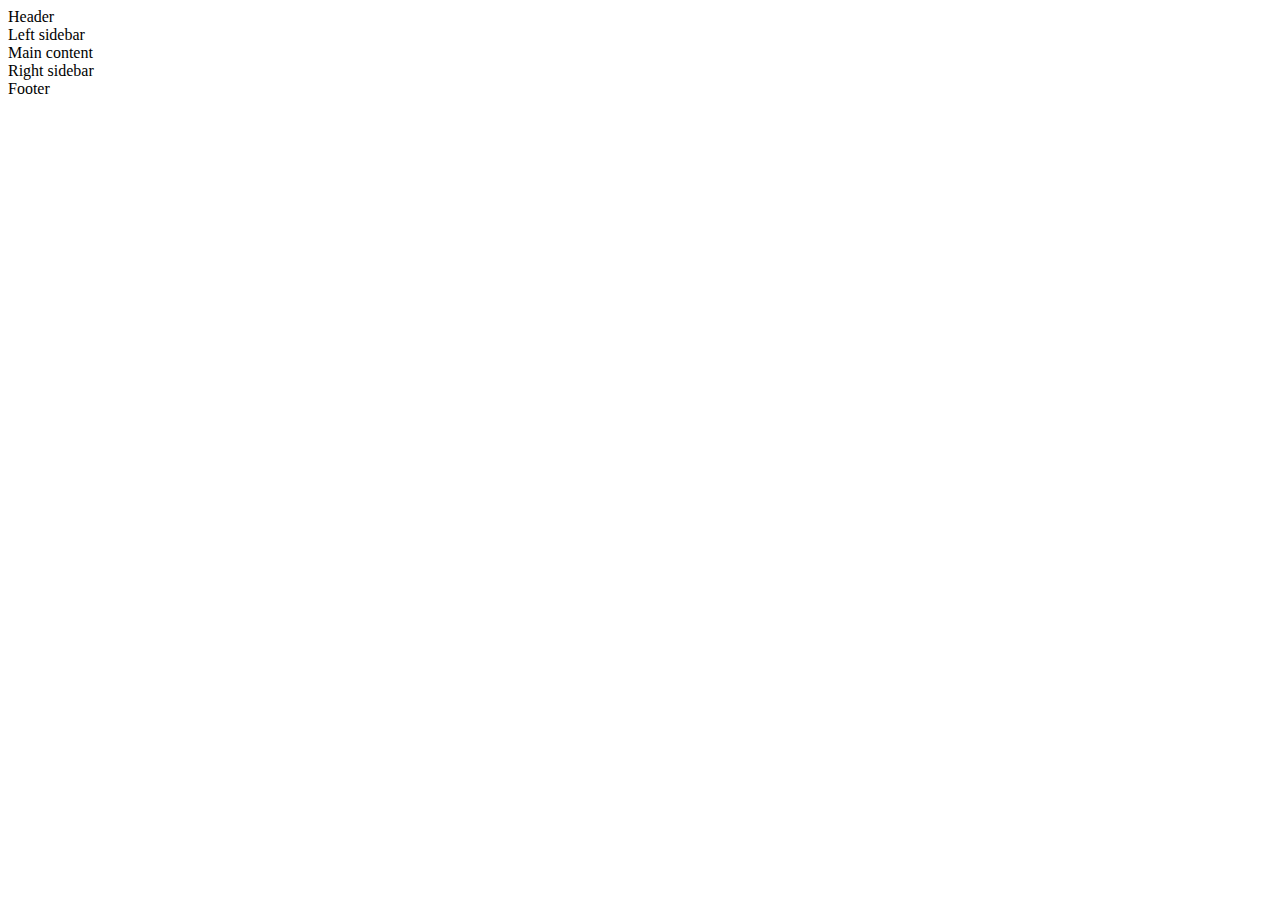
==== grid/named-areas/index.html @ 9a076dad "basics" ====
<!DOCTYPE html>
<html lang="en">
<head>
    <meta charset="UTF-8">
    <meta http-equiv="X-UA-Compatible" content="IE=edge">
    <meta name="viewport" content="width=device-width, initial-scale=1.0">
    <link rel="stylesheet" href="style.css">
    <title>Document</title>
</head>
<body>
    <div class="container">
        <header class="cell cell-1">Header</header>
        <aside class="cell cell-2">Left sidebar</aside>
        <main class="cell cell-3">Main content</main>
        <aside class="cell cell-4">Right sidebar</aside>
        <footer class="cell cell-5">Footer</footer>
    </div>
</body>
</html>
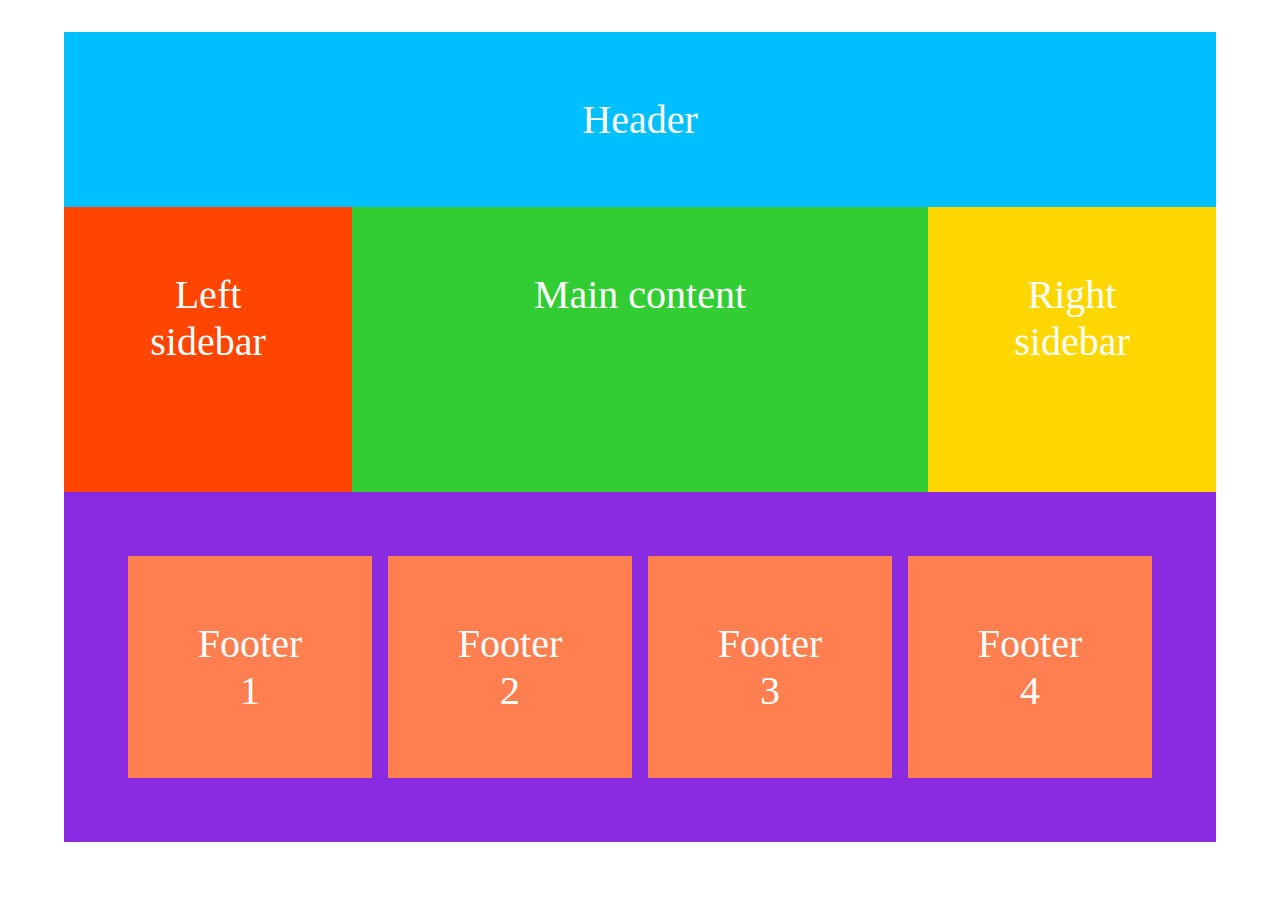
==== commit 3ca6078a: "named-grids" ====
--- a/grid/named-areas/index.html
+++ b/grid/named-areas/index.html
@@ -13,7 +13,13 @@
         <aside class="cell cell-2">Left sidebar</aside>
         <main class="cell cell-3">Main content</main>
         <aside class="cell cell-4">Right sidebar</aside>
-        <footer class="cell cell-5">Footer</footer>
+        <footer class="cell cell-5">
+            <!--Nested Grids-->
+            <div class="cell cell-6">Footer 1</div>
+            <div class="cell cell-7">Footer 2</div>
+            <div class="cell cell-8">Footer 3</div>
+            <div class="cell cell-9">Footer 4</div>
+        </footer>
     </div>
 </body>
 </html>--- a/grid/named-areas/style.css
+++ b/grid/named-areas/style.css
@@ -0,0 +1,45 @@
+.container {
+    height: 90vh;
+    width: 90vw;
+    margin: 2rem auto;
+    display: grid;
+    grid-template-areas: "header header header"
+                         "left main right"
+                         "footer footer footer";
+    grid-template-rows: 1fr 3fr 1fr;
+    grid-template-columns: 1fr 2fr 1fr;
+ }
+ .cell-1 {
+    background: deepskyblue;
+    grid-area: header;
+ }
+ .cell-2 {
+    background: orangered;
+    grid-area: left;
+ }
+ .cell-3 {
+    background: limegreen;
+    grid-area: main;
+ }
+ .cell-4 {
+    background: gold;
+    grid-area: right;
+ }
+ .cell-5 {
+    background: blueviolet;
+    grid-area: footer;
+    display: grid;
+    grid-template-columns: 1fr 1fr 1fr 1fr;
+    grid-column-gap: 1rem;
+ }
+ .cell-5 .cell {
+    background-color: coral;
+ }
+ .cell {
+    color: white;
+    font-size: 2.5rem;
+    text-align: center;
+    padding: 4rem;
+ }
+
+ 